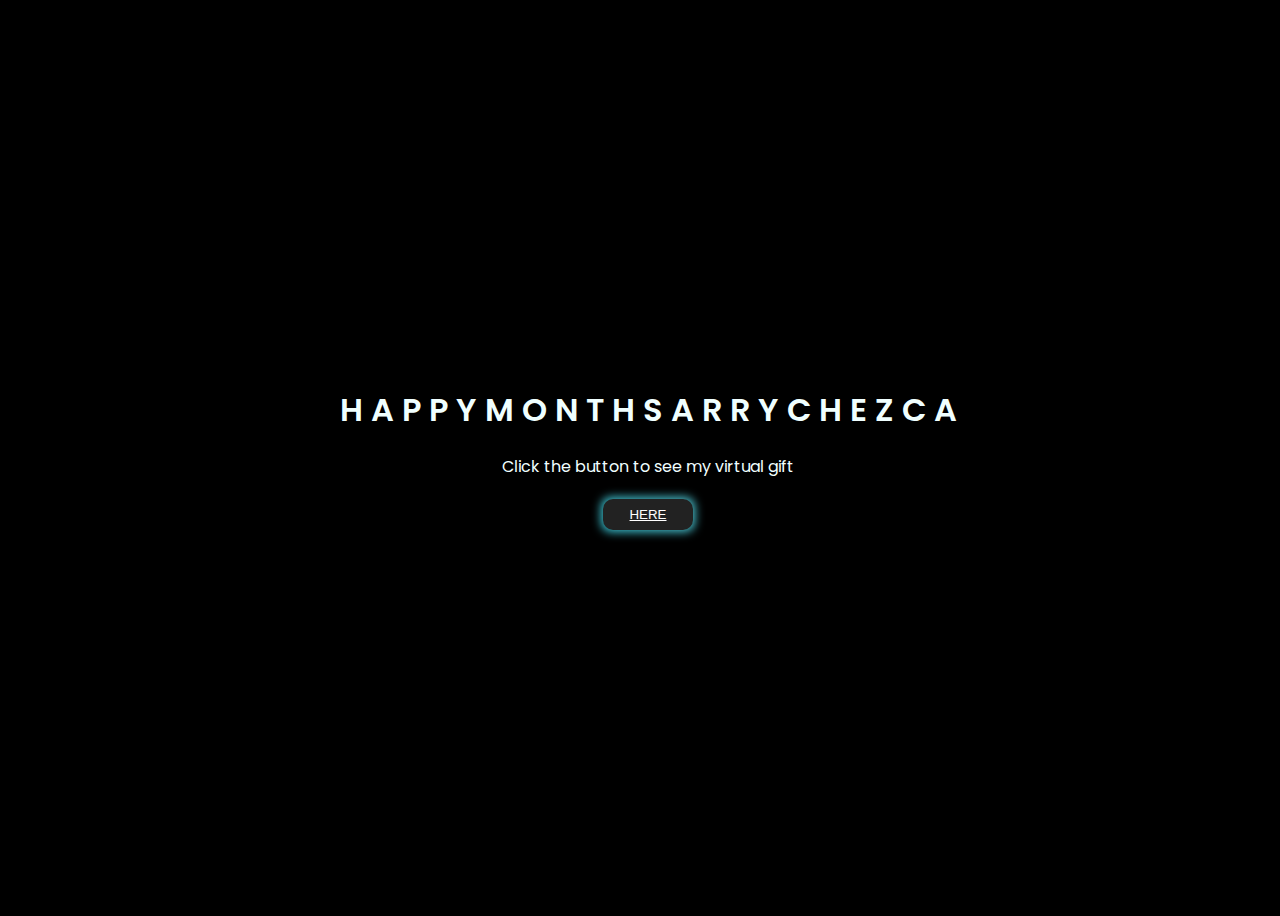
==== index.html @ 5e6ae8f3 "Add files via upload" ====
<!DOCTYPE html>
<html lang="en">
    <title>Happy Monthsarry</title>
<head>
    <meta charset="UTF-8">
    <meta http-equiv="X-UA-Compatible" content="IE=edge">
    <meta name="viewport" content="width=device-width, initial-scale=1.0">
    <link rel="stylesheet" href="css/style.css">
    <link rel="icon" href="img/flowers.png" type="image/x-icon">
    <title>Special Gift</title>
</head>
<body>
    <div class="greetings">
        
        <span>H</span>
        <span>A</span>
        <span>P</span>
        <span>P</span>
        <span>Y</span>
        <span>M</span>
        <span>O</span>
        <span>N</span>
        <span>T</span>
        <span>H</span>
        <span>S</span>
        <span>A</span>
        <span>R</span>
        <span>R</span>
        <span>Y</span>
        <span>C</span>
        <span>H</span>
        <span>E</span>
        <span>Z</span>
        <span>C</span>
        <span>A</span>
    </div>
    <div class="description">
        <span>Click the button to see my virtual gift </span>
    </div>
    <div class="button">
        <button class="btn">
            <a href="flower.html">HERE</a>
        </button>
        
    </div>
</body>
</html>
---- css/style.css ----
@import url('https://fonts.googleapis.com/css2?family=Poppins:ital,wght@0,500;1,900&display=swap');
*{
    font-family: 'Poppins',cursive;
}
body{
    color: azure;
    width: 100%;
    height: 100vh;
    display: flex;
    flex-direction: column;
    align-items: center;
    justify-content: center;
    background-color: black;
}
.greetings{
    font-size: 2rem;
    font-weight: 600;
}
.greetings > span{
    animation: glow 0.8s ease-in-out infinite;
}
@keyframes glow{
    0%, 100%{
        color: #fff;
        text-shadow: 0 0 12px #39c6d6, 0 0 50px #39c6d6, 0 0 100px #39c6d6;
    }
    10%, 90%{
        color: #111;
        text-shadow: none;
    }
}
.greetings > span:nth-child(1){
    animation-delay: .8s ;
}
.greetings > span:nth-child(2){
    animation-delay: .8s ;
}
.greetings > span:nth-child(3){
    animation-delay: .8s ;
}
.greetings > span:nth-child(4){
    animation-delay: .8s;
}
.greetings > span:nth-child(5){
    animation-delay: .8s;
}
.greetings > span:nth-child(6){
    animation-delay: .8s ;
}
.greetings > span:nth-child(7){
    animation-delay: .8s ;
}
.greetings > span:nth-child(8){
    animation-delay: .8s ;
}
.greetings > span:nth-child(9){
    animation-delay: .8s ;
}
.greetings > span:nth-child(10){
    animation-delay: .8s ;
}
.greetings > span:nth-child(11){
    animation-delay: .8s ;
}
.greetings > span:nth-child(12){
    animation-delay: .8s ;
}
.greetings > span:nth-child(13){
    animation-delay: .8s ;
}
.greetings > span:nth-child(14){
    animation-delay: .8s ;
}
.greetings > span:nth-child(15){
    animation-delay: .8s ;
}
.greetings > span:nth-child(16){
    animation-delay: .8s ;
}
.greetings > span:nth-child(17){
    animation-delay: .8s ;
}
.greetings > span:nth-child(18){
    animation-delay: .8s ;
}
.greetings > span:nth-child(19){
    animation-delay: .8s ;
}
.greetings > span:nth-child(20){
    animation-delay: .8s ;
}
.greetings > span:nth-child(21){
    animation-delay: .8s ;
}
.greetings > span:nth-child(22){
    animation-delay: .8s ;
}
.greetings > span:nth-child(23){
    animation-delay: .8s ;
}
.greetings > span:nth-child(24){
    animation-delay: .8s ;
}
.greetings > span:nth-child(25){
    animation-delay: .8s ;
}
.greetings > span:nth-child(26){
    animation-delay: .8s ;
}
.greetings > span:nth-child(27){
    animation-delay: .8s ;
}
.greetings > span:nth-child(28){
    animation-delay: .8s ;
}
.greetings > span:nth-child(29){
    animation-delay: .8s ;
}
.description{
    font-size: 1rem;
    margin-bottom: 20px;
    margin-top: 20px;
}

.button .btn a{
    color: #FFFFFF;
    display: flex;
    font-family: Phantomsans, sans-serif;
}

/* CSS */
.btn {
  padding: 0.6em 2em;
  border: none;
  outline: none;
  color: rgb(255, 255, 255);
  background: #111;
  cursor: pointer;
  position: relative;
  z-index: 0;
  border-radius: 10px;
  user-select: none;
  -webkit-user-select: none;
  touch-action: manipulation;
}

.btn:before {
  content: "";
  background: linear-gradient(
    45deg,
    #39c6d6, 
    #5bc1cc, 
    #90cfd6
  );
  position: absolute;
  top: -2px;
  left: -2px;
  background-size: 400%;
  z-index: -1;
  filter: blur(5px);
  -webkit-filter: blur(5px);
  width: calc(100% + 4px);
  height: calc(100% + 4px);
  animation: glowing-btn 20s linear infinite;
  transition: opacity 0.3s ease-in-out;
  border-radius: 10px;
}

@keyframes glowing-btn {
  0% {
    background-position: 0 0;
  }
  50% {
    background-position: 400% 0;
  }
  100% {
    background-position: 0 0;
  }
}

.btn:after {
  z-index: -1;
  content: "";
  position: absolute;
  width: 100%;
  height: 100%;
  background: #222;
  left: 0;
  top: 0;
  border-radius: 10px;
}

@media screen and (max-width:574px){
    .greetings{
        display: block;
        font-size: 1.8rem;
        font-weight: 600;
        text-align: center;
    }
    .description{
        font-size: 5px;
    }
    
    .button a{
        font-size: 10px;
    }
    .button {
      margin: 5px 4px 6px 5px;
    }
}
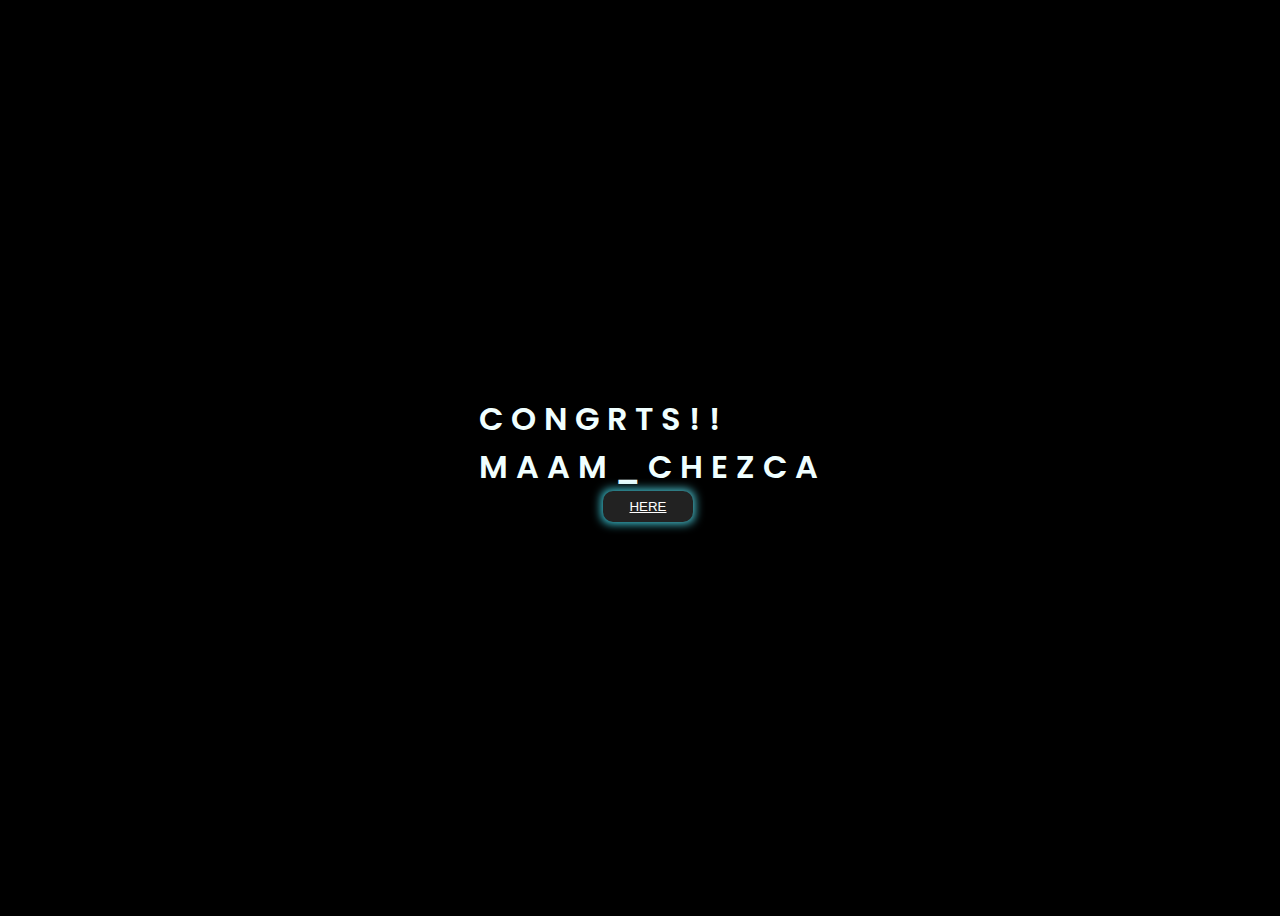
==== commit a29748ea: "Add files via upload" ====
--- a/index.html
+++ b/index.html
@@ -1,6 +1,6 @@
 <!DOCTYPE html>
 <html lang="en">
-    <title>Happy Monthsarry</title>
+    <title>Congrats!!</title>
 <head>
     <meta charset="UTF-8">
     <meta http-equiv="X-UA-Compatible" content="IE=edge">
@@ -12,21 +12,21 @@
 <body>
     <div class="greetings">
         
-        <span>H</span>
-        <span>A</span>
-        <span>P</span>
-        <span>P</span>
-        <span>Y</span>
-        <span>M</span>
+        <span>C</span>
         <span>O</span>
         <span>N</span>
+        <span>G</span>
+        <span>R</span>
         <span>T</span>
-        <span>H</span>
         <span>S</span>
+        <span>!</span>
+        <span>!</span>
+<br>
+        <span>M</span>
         <span>A</span>
-        <span>R</span>
-        <span>R</span>
-        <span>Y</span>
+        <span>A</span>
+        <span>M</span>
+        <span>_</span>
         <span>C</span>
         <span>H</span>
         <span>E</span>
@@ -34,14 +34,33 @@
         <span>C</span>
         <span>A</span>
     </div>
-    <div class="description">
-        <span>Click the button to see my virtual gift </span>
-    </div>
     <div class="button">
         <button class="btn">
             <a href="flower.html">HERE</a>
         </button>
         
     </div>
+    <script src="confetti.js"></script>
+    <script>
+
+        // start
+
+        const start = () => {
+            setTimeout(function() {
+                confetti.start()
+            }, 1000); // 1000 is time that after 1 second start the confetti ( 1000 = 1 sec)
+        };
+
+        //  Stop
+
+        const stop = () => {
+            setTimeout(function() {
+                confetti.stop()
+            }, 5000); // 5000 is time that after 5 second stop the confetti ( 5000 = 5 sec)
+        };
+
+        start();
+        stop();
+    </script>
 </body>
 </html>